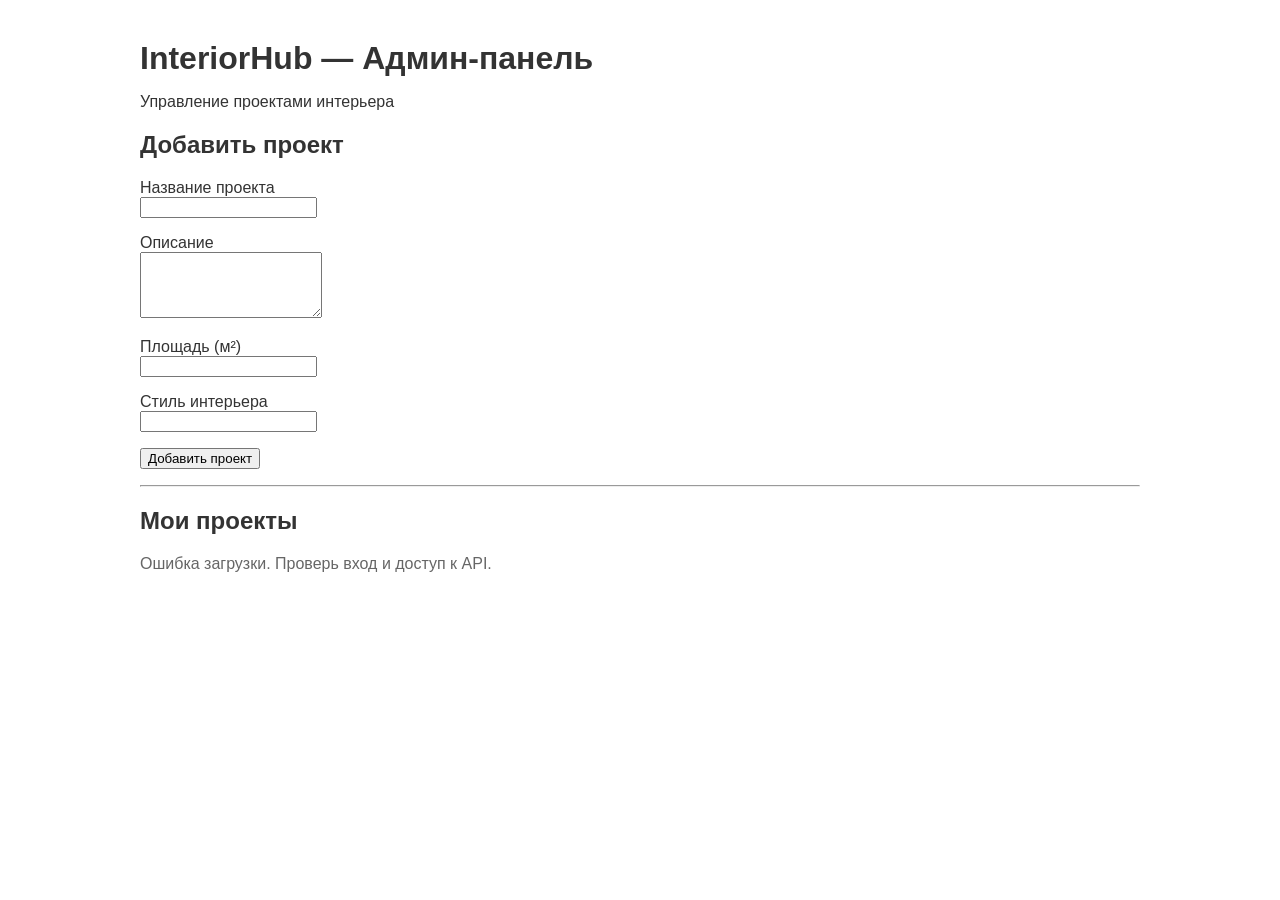
==== src/main/resources/static/admin.html @ 1b7c87ec "Add admin dashboard and project management Add Spring Security login and CSRF protection  Implement " ====
<!DOCTYPE html>
<html lang="ru">
<head>
    <meta charset="UTF-8">
    <meta name="viewport" content="width=device-width, initial-scale=1.0">
    <title>InteriorHub — Админ-панель</title>
    <style>
        body {
            max-width: 1000px;
            margin: 40px auto;
            padding: 0 20px;
            font-family: Arial, sans-serif;
            color: #333;
        }

        h1 {
            margin-bottom: 8px;
        }

        .project {
            margin-top: 16px;
            padding: 18px;
            border: 1px solid #ddd;
            border-radius: 8px;
        }

        .project h3 {
            margin-top: 0;
        }

        .status {
            color: #666;
        }
    </style>
</head>
<body>
<h1>InteriorHub — Админ-панель</h1>
<p>Управление проектами интерьера</p>

<h2>Добавить проект</h2>

<form id="project-form">
    <p>
        <label for="title">Название проекта</label><br>
        <input id="title" name="title" required>
    </p>

    <p>
        <label for="description">Описание</label><br>
        <textarea id="description" name="description" rows="4" required></textarea>
    </p>

    <p>
        <label for="area">Площадь (м²)</label><br>
        <input id="area" name="area" type="number" min="0.1" step="0.1">
    </p>

    <p>
        <label for="style">Стиль интерьера</label><br>
        <input id="style" name="style">
    </p>

    <button type="submit">Добавить проект</button>
</form>

<p id="form-message" role="status"></p>

<hr>


<section id="edit-section" hidden>
    <h2>Редактировать проект</h2>

    <form id="edit-form">
        <input type="hidden" id="edit-id">

        <p>
            <label for="edit-title">Название</label><br>
            <input id="edit-title" required>
        </p>

        <p>
            <label for="edit-description">Описание</label><br>
            <textarea id="edit-description" rows="4" required></textarea>
        </p>

        <p>
            <label for="edit-area">Площадь (м²)</label><br>
            <input id="edit-area" type="number" min="0.1" step="0.1">
        </p>

        <p>
            <label for="edit-style">Стиль интерьера</label><br>
            <input id="edit-style">
        </p>

        <button type="submit">Сохранить изменения</button>
        <button type="button" id="cancel-edit">Отмена</button>
    </form>

    <p id="edit-message" role="status"></p>
</section>

<h2>Мои проекты</h2>

<div id="project-list" class="status">Загрузка проектов...</div>

<script>

    async function loadProjects() {
        const projectList = document.getElementById("project-list");

        try {
            const response = await fetch("/api/projects");

            if (!response.ok) {
                throw new Error("Не удалось загрузить проекты");
            }

            const projects = await response.json();
            projectList.replaceChildren();

            if (projects.length === 0) {
                projectList.textContent = "Пока нет проектов.";
                return;
            }

            projects.forEach(project => {
                const card = document.createElement("div");
                card.className = "project";

                const title = document.createElement("h3");
                title.textContent = project.title || "Без названия";

                const description = document.createElement("p");
                description.textContent =
                    project.description || "Нет описания";

                const area = document.createElement("p");
                area.textContent = project.area != null
                    ? `Площадь: ${project.area} м²`
                    : "Площадь не указана";


                const editButton = document.createElement("button");
                editButton.type = "button";
                editButton.textContent = "Редактировать";

                editButton.addEventListener("click", () => {
                    document.getElementById("edit-id").value = project.id;
                    document.getElementById("edit-title").value = project.title || "";
                    document.getElementById("edit-description").value =
                        project.description || "";
                    document.getElementById("edit-area").value =
                        project.area ?? "";
                    document.getElementById("edit-style").value =
                        project.style || "";

                    document.getElementById("edit-message").textContent = "";
                    document.getElementById("edit-section").hidden = false;

                    document.getElementById("edit-section").scrollIntoView({
                        behavior: "smooth",
                        block: "start"
                    });
                });

                const deleteButton = document.createElement("button");
                deleteButton.type = "button";
                deleteButton.textContent = "Удалить проект";

                deleteButton.addEventListener("click", async () => {
                    const confirmed = confirm(
                        `Ты действительно хочешь удалить проект «${project.title}»?`
                    );

                    if (!confirmed) {
                        return;
                    }

                    deleteButton.disabled = true;

                    try {
                        const csrfResponse = await fetch("/csrf");

                        if (!csrfResponse.ok) {
                            throw new Error("Не удалось получить CSRF-токен");
                        }

                        const csrf = await csrfResponse.json();

                        const deleteResponse = await fetch(
                            `/api/projects/${project.id}`,
                            {
                                method: "DELETE",
                                headers: {
                                    [csrf.headerName]: csrf.token
                                }
                            }
                        );

                        if (!deleteResponse.ok) {
                            throw new Error(
                                `Не удалось удалить проект. Код: ${deleteResponse.status}`
                            );
                        }

                        await loadProjects();

                    } catch (error) {
                        console.error(error);
                        alert(error.message);
                        deleteButton.disabled = false;
                    }
                });

                card.append(title, description, area, editButton, deleteButton);
                projectList.appendChild(card);
            });

        } catch (error) {
            projectList.textContent =
                "Ошибка загрузки. Проверь вход и доступ к API.";
            console.error(error);
        }
    }


    loadProjects();


    const projectForm = document.getElementById("project-form");
    const formMessage = document.getElementById("form-message");

    projectForm.addEventListener("submit", async function (event) {
        event.preventDefault();

        formMessage.textContent = "Сохранение проекта...";

        try {
            const csrfResponse = await fetch("/csrf");

            if (!csrfResponse.ok) {
                throw new Error("Не удалось получить CSRF-токен");
            }

            const csrf = await csrfResponse.json();

            const project = {
                title: document.getElementById("title").value.trim(),
                description: document.getElementById("description").value.trim(),
                area: document.getElementById("area").value
                    ? Number(document.getElementById("area").value)
                    : null,
                style: document.getElementById("style").value.trim()
            };

            const response = await fetch("/api/projects", {
                method: "POST",
                headers: {
                    "Content-Type": "application/json",
                    [csrf.headerName]: csrf.token
                },
                body: JSON.stringify(project)
            });

            if (!response.ok) {
                const errorText = await response.text();
                throw new Error(
                    `Ошибка сервера (${response.status}): ${errorText}`
                );
            }

            projectForm.reset();
            formMessage.textContent = "Проект успешно добавлен!";
            await loadProjects();

        } catch (error) {
            console.error(error);
            formMessage.textContent = error.message;
        }
    });


    const editForm = document.getElementById("edit-form");
    const editSection = document.getElementById("edit-section");
    const editMessage = document.getElementById("edit-message");

    document.getElementById("cancel-edit").addEventListener("click", () => {
        editForm.reset();
        editSection.hidden = true;
        editMessage.textContent = "";
    });

    editForm.addEventListener("submit", async (event) => {
        event.preventDefault();

        const id = document.getElementById("edit-id").value;

        const project = {
            title: document.getElementById("edit-title").value.trim(),
            description: document.getElementById("edit-description").value.trim(),
            area: document.getElementById("edit-area").value
                ? Number(document.getElementById("edit-area").value)
                : null,
            style: document.getElementById("edit-style").value.trim()
        };

        editMessage.textContent = "Сохранение изменений...";

        try {
            const csrfResponse = await fetch("/csrf");

            if (!csrfResponse.ok) {
                throw new Error("Не удалось получить CSRF-токен");
            }

            const csrf = await csrfResponse.json();

            const response = await fetch(`/api/projects/${id}`, {
                method: "PUT",
                headers: {
                    "Content-Type": "application/json",
                    [csrf.headerName]: csrf.token
                },
                body: JSON.stringify(project)
            });

            if (!response.ok) {
                const errorText = await response.text();
                throw new Error(
                    `Ошибка сохранения (${response.status}): ${errorText}`
                );
            }

            editMessage.textContent = "Изменения сохранены!";
            editForm.reset();
            editSection.hidden = true;

            await loadProjects();

        } catch (error) {
            console.error(error);
            editMessage.textContent = error.message;
        }
    });

</script>
</body>
</html>
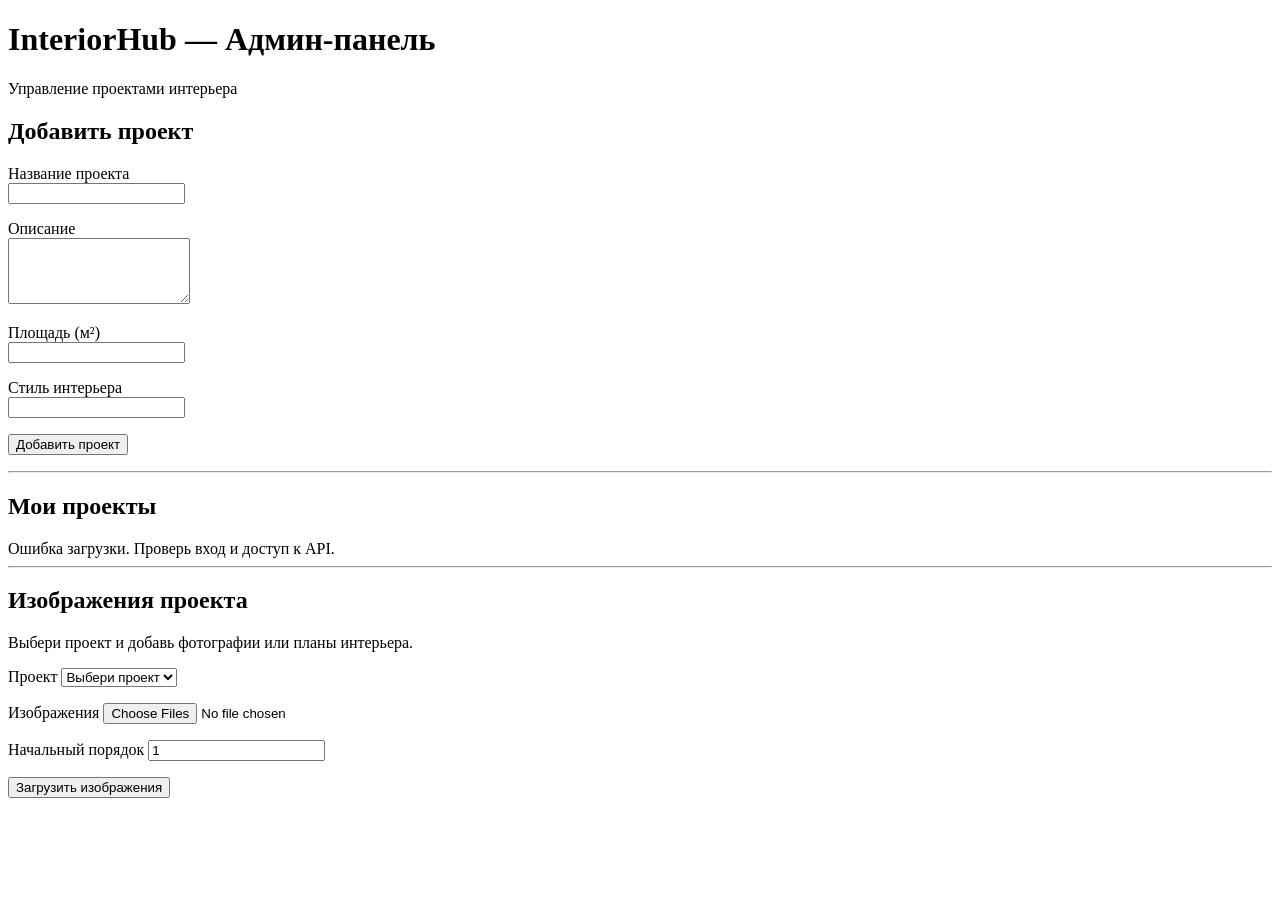
==== commit aefdee2d: "Add project image upload and deletion" ====
--- a/src/main/resources/static/admin.html
+++ b/src/main/resources/static/admin.html
@@ -1,39 +1,13 @@
-
 <!DOCTYPE html>
 <html lang="ru">
+
 <head>
     <meta charset="UTF-8">
     <meta name="viewport" content="width=device-width, initial-scale=1.0">
     <title>InteriorHub — Админ-панель</title>
-    <style>
-        body {
-            max-width: 1000px;
-            margin: 40px auto;
-            padding: 0 20px;
-            font-family: Arial, sans-serif;
-            color: #333;
-        }
-
-        h1 {
-            margin-bottom: 8px;
-        }
-
-        .project {
-            margin-top: 16px;
-            padding: 18px;
-            border: 1px solid #ddd;
-            border-radius: 8px;
-        }
-
-        .project h3 {
-            margin-top: 0;
-        }
-
-        .status {
-            color: #666;
-        }
-    </style>
+    <link rel="stylesheet" href="/css/admin.css">
 </head>
+
 <body>
 <h1>InteriorHub — Админ-панель</h1>
 <p>Управление проектами интерьера</p>
@@ -106,6 +80,51 @@
 
 <div id="project-list" class="status">Загрузка проектов...</div>
 
+
+<hr>
+
+<section id="image-upload-section">
+    <h2>Изображения проекта</h2>
+    <p>Выбери проект и добавь фотографии или планы интерьера.</p>
+
+    <form id="image-upload-form">
+        <p>
+            <label for="image-project-id">Проект</label>
+            <select id="image-project-id" required>
+                <option value="">Выбери проект</option>
+            </select>
+        </p>
+
+        <p>
+            <label for="project-images">Изображения</label>
+            <input
+                    type="file"
+                    id="project-images"
+                    accept="image/jpeg,image/png,image/webp"
+                    multiple
+                    required
+            >
+        </p>
+
+        <p>
+            <label for="image-display-order">Начальный порядок</label>
+            <input
+                    type="number"
+                    id="image-display-order"
+                    min="1"
+                    value="1"
+                    required
+            >
+        </p>
+
+        <button type="submit">Загрузить изображения</button>
+        <p id="image-upload-message" role="status"></p>
+    </form>
+
+    <div id="uploaded-images"></div>
+</section>
+
+
 <script>
 
     async function loadProjects() {
@@ -119,6 +138,28 @@
             }
 
             const projects = await response.json();
+
+            const imageProjectSelect = document.getElementById("image-project-id");
+            const previousProjectId = imageProjectSelect.value;
+
+            imageProjectSelect.replaceChildren();
+
+            const placeholder = document.createElement("option");
+            placeholder.value = "";
+            placeholder.textContent = "Выбери проект";
+            imageProjectSelect.appendChild(placeholder);
+
+            projects.forEach(project => {
+                const option = document.createElement("option");
+                option.value = project.id;
+                option.textContent = `${project.title || "Без названия"} (ID: ${project.id})`;
+                imageProjectSelect.appendChild(option);
+            });
+
+            if (projects.some(project => String(project.id) === previousProjectId)) {
+                imageProjectSelect.value = previousProjectId;
+            }
+
             projectList.replaceChildren();
 
             if (projects.length === 0) {
@@ -142,6 +183,10 @@
                     ? `Площадь: ${project.area} м²`
                     : "Площадь не указана";
 
+                const style = document.createElement("p");
+                style.textContent = project.style
+                    ? `Стиль: ${project.style}`
+                    : "Стиль не указан";
 
                 const editButton = document.createElement("button");
                 editButton.type = "button";
@@ -215,7 +260,7 @@
                     }
                 });
 
-                card.append(title, description, area, editButton, deleteButton);
+                card.append(title, description, area, style, editButton, deleteButton);
                 projectList.appendChild(card);
             });
 
@@ -346,6 +391,189 @@
         }
     });
 
+
+    const imageUploadForm = document.getElementById("image-upload-form");
+
+    imageUploadForm.addEventListener("submit", async function (event) {
+        event.preventDefault();
+
+        const projectId = document.getElementById("image-project-id").value;
+        const files = document.getElementById("project-images").files;
+        const startOrder = Number(
+            document.getElementById("image-display-order").value
+        );
+        const message = document.getElementById("image-upload-message");
+
+        if (!projectId || files.length === 0) {
+            message.textContent = "Выбери проект и хотя бы одно изображение.";
+            return;
+        }
+
+        if (!Number.isInteger(startOrder) || startOrder < 1) {
+            message.textContent = "Начальный порядок должен быть не меньше 1.";
+            return;
+        }
+
+        const submitButton = imageUploadForm.querySelector(
+            'button[type="submit"]'
+        );
+
+        submitButton.disabled = true;
+        message.textContent = "Загрузка изображений...";
+
+        try {
+            const csrfResponse = await fetch("/csrf");
+
+            if (!csrfResponse.ok) {
+                throw new Error("Не удалось получить CSRF-токен.");
+            }
+
+            const csrf = await csrfResponse.json();
+
+            for (let i = 0; i < files.length; i++) {
+                const formData = new FormData();
+                formData.append("file", files[i]);
+                formData.append("displayOrder", String(startOrder + i));
+
+                const response = await fetch(
+                    `/api/projects/${projectId}/images/upload`,
+                    {
+                        method: "POST",
+                        headers: {
+                            [csrf.headerName]: csrf.token
+                        },
+                        body: formData
+                    }
+                );
+
+                if (!response.ok) {
+                    const errorText = await response.text();
+                    throw new Error(
+                        `Файл ${files[i].name}: ${errorText || response.status}`
+                    );
+                }
+            }
+
+            message.textContent = "Изображения успешно загружены!";
+            imageUploadForm.reset();
+
+            if (typeof loadProjects === "function") {
+                await loadProjects();
+            }
+
+            await loadUploadedImages(projectId);
+
+        } catch (error) {
+            message.textContent = "Ошибка загрузки: " + error.message;
+        } finally {
+            submitButton.disabled = false;
+        }
+    });
+
+    async function loadUploadedImages(projectId) {
+        const container = document.getElementById("uploaded-images");
+        container.replaceChildren();
+
+        if (!projectId) {
+            return;
+        }
+
+        const response = await fetch(`/api/projects/${projectId}/images`);
+
+        if (!response.ok) {
+            container.textContent = "Не удалось загрузить список изображений.";
+            return;
+        }
+
+        const images = await response.json();
+
+        if (images.length === 0) {
+            container.textContent = "У этого проекта пока нет изображений.";
+            return;
+        }
+
+        images.forEach(image => {
+            const card = document.createElement("div");
+            card.className = "project";
+
+            const preview = document.createElement("img");
+            preview.src = image.imageUrl;
+            preview.alt = "Изображение проекта";
+            preview.style.width = "100%";
+            preview.style.maxWidth = "300px";
+            preview.style.height = "180px";
+            preview.style.objectFit = "contain";
+
+            const order = document.createElement("p");
+            order.textContent = `Порядок: ${image.displayOrder}`;
+
+
+            const link = document.createElement("a");
+            link.href = image.imageUrl;
+            link.target = "_blank";
+            link.rel = "noopener noreferrer";
+            link.textContent = "Открыть изображение";
+
+            const deleteButton = document.createElement("button");
+            deleteButton.type = "button";
+            deleteButton.textContent = "Удалить изображение";
+
+            deleteButton.addEventListener("click", async function () {
+                const confirmed = confirm(
+                    "Точно удалить это изображение? Восстановить его будет нельзя."
+                );
+
+                if (!confirmed) {
+                    return;
+                }
+
+                deleteButton.disabled = true;
+
+                try {
+                    const csrfResponse = await fetch("/csrf");
+
+                    if (!csrfResponse.ok) {
+                        throw new Error("Не удалось получить CSRF-токен.");
+                    }
+
+                    const csrf = await csrfResponse.json();
+
+                    const response = await fetch(
+                        `/api/projects/${projectId}/images/${image.id}`,
+                        {
+                            method: "DELETE",
+                            headers: {
+                                [csrf.headerName]: csrf.token
+                            }
+                        }
+                    );
+
+                    if (!response.ok) {
+                        const errorText = await response.text();
+                        throw new Error(errorText || `Ошибка ${response.status}`);
+                    }
+
+                    await loadUploadedImages(projectId);
+
+                } catch (error) {
+                    alert("Не удалось удалить изображение: " + error.message);
+                    deleteButton.disabled = false;
+                }
+            });
+
+            card.append(preview, order, link, deleteButton);
+            container.append(card);
+
+        });
+    }
+
+    document.getElementById("image-project-id").addEventListener(
+        "change",
+        async function () {
+            await loadUploadedImages(this.value);
+        }
+    );
+
 </script>
 </body>
 </html>
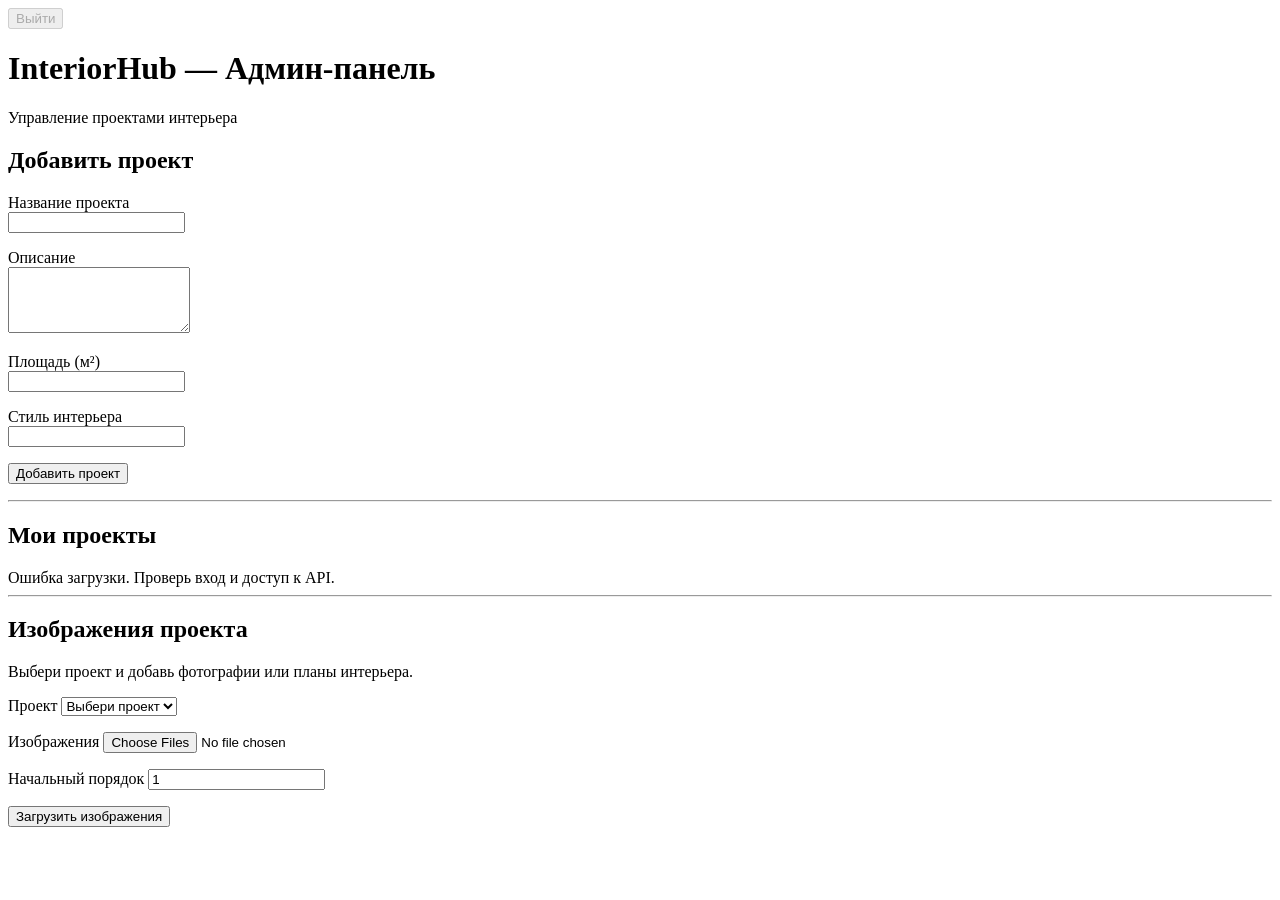
==== commit 0bc3ae5b: "Improve security and image upload handling" ====
--- a/src/main/resources/static/admin.html
+++ b/src/main/resources/static/admin.html
@@ -8,8 +8,17 @@
     <link rel="stylesheet" href="/css/admin.css">
 </head>
 
+
 <body>
+<div class="admin-topbar">
+    <form action="/logout" method="post" id="logout-form">
+        <input type="hidden" name="_csrf" id="logout-csrf">
+        <button type="submit" class="logout-button">Выйти</button>
+    </form>
+</div>
+
 <h1>InteriorHub — Админ-панель</h1>
+
 <p>Управление проектами интерьера</p>
 
 <h2>Добавить проект</h2>
@@ -106,6 +115,8 @@
             >
         </p>
 
+        <div id="image-titles-container"></div>
+
         <p>
             <label for="image-display-order">Начальный порядок</label>
             <input
@@ -394,6 +405,37 @@
 
     const imageUploadForm = document.getElementById("image-upload-form");
 
+
+    const projectImagesInput = document.getElementById("project-images");
+    const imageTitlesContainer = document.getElementById("image-titles-container");
+
+    projectImagesInput.addEventListener("change", function () {
+        imageTitlesContainer.replaceChildren();
+
+        const files = projectImagesInput.files;
+
+        for (let i = 0; i < files.length; i++) {
+            const field = document.createElement("p");
+
+            const label = document.createElement("label");
+            label.textContent = `Название изображения: ${files[i].name}`;
+
+            const input = document.createElement("input");
+            input.type = "text";
+            input.className = "image-title-input";
+            input.maxLength = 200;
+            input.placeholder = "Например, План освещения";
+            input.value = files[i].name.replace(/\.[^.]+$/, "");
+
+            label.htmlFor = `image-title-${i}`;
+            input.id = `image-title-${i}`;
+
+            field.append(label, input);
+            imageTitlesContainer.appendChild(field);
+        }
+    });
+
+
     imageUploadForm.addEventListener("submit", async function (event) {
         event.preventDefault();
 
@@ -434,6 +476,11 @@
                 const formData = new FormData();
                 formData.append("file", files[i]);
                 formData.append("displayOrder", String(startOrder + i));
+
+                const titleInput = document.getElementById(`image-title-${i}`);
+                const title = titleInput ? titleInput.value.trim() : "";
+
+                formData.append("title", title);
 
                 const response = await fetch(
                     `/api/projects/${projectId}/images/upload`,
@@ -471,6 +518,7 @@
     });
 
     async function loadUploadedImages(projectId) {
+
         const container = document.getElementById("uploaded-images");
         container.replaceChildren();
 
@@ -507,6 +555,29 @@
             const order = document.createElement("p");
             order.textContent = `Порядок: ${image.displayOrder}`;
 
+            const titleLabel = document.createElement("label");
+            titleLabel.textContent = "Название изображения:";
+
+            const titleInput = document.createElement("input");
+            titleInput.type = "text";
+            titleInput.value = image.title || "";
+            titleInput.maxLength = 200;
+            titleInput.placeholder = "Например, План освещения";
+            titleInput.setAttribute("aria-label", "Название изображения");
+
+            const orderInput = document.createElement("input");
+            orderInput.type = "number";
+            orderInput.min = "1";
+            orderInput.value = image.displayOrder;
+            orderInput.setAttribute("aria-label", "Порядок изображения");
+
+            const saveOrderButton = document.createElement("button");
+            saveOrderButton.type = "button";
+            saveOrderButton.textContent = "Сохранить порядок";
+
+            const saveTitleButton = document.createElement("button");
+            saveTitleButton.type = "button";
+            saveTitleButton.textContent = "Сохранить название";
 
             const link = document.createElement("a");
             link.href = image.imageUrl;
@@ -517,6 +588,102 @@
             const deleteButton = document.createElement("button");
             deleteButton.type = "button";
             deleteButton.textContent = "Удалить изображение";
+
+
+            saveOrderButton.addEventListener("click", async function () {
+                const newOrder = Number(orderInput.value);
+
+                if (!Number.isInteger(newOrder) || newOrder < 1) {
+                    alert("Порядок должен быть целым числом не меньше 1.");
+                    return;
+                }
+
+                saveOrderButton.disabled = true;
+
+                try {
+                    const csrfResponse = await fetch("/csrf");
+
+                    if (!csrfResponse.ok) {
+                        throw new Error("Не удалось получить CSRF-токен.");
+                    }
+
+                    const csrf = await csrfResponse.json();
+
+                    const response = await fetch(
+                        `/api/projects/${projectId}/images/${image.id}/order`,
+                        {
+                            method: "PATCH",
+                            headers: {
+                                "Content-Type": "application/json",
+                                [csrf.headerName]: csrf.token
+                            },
+                            body: JSON.stringify({
+                                displayOrder: newOrder
+                            })
+                        }
+                    );
+
+                    if (!response.ok) {
+                        const errorText = await response.text();
+                        throw new Error(errorText || `Ошибка ${response.status}`);
+                    }
+
+                    await loadUploadedImages(projectId);
+
+                } catch (error) {
+                    alert("Не удалось сохранить порядок: " + error.message);
+                } finally {
+                    saveOrderButton.disabled = false;
+                }
+            });
+
+            saveTitleButton.addEventListener("click", async function () {
+                const newTitle = titleInput.value.trim();
+
+                if (newTitle.length > 200) {
+                    alert("Название не должно превышать 200 символов.");
+                    return;
+                }
+
+                saveTitleButton.disabled = true;
+
+                try {
+                    const csrfResponse = await fetch("/csrf");
+
+                    if (!csrfResponse.ok) {
+                        throw new Error("Не удалось получить CSRF-токен.");
+                    }
+
+                    const csrf = await csrfResponse.json();
+
+                    const response = await fetch(
+                        `/api/projects/${projectId}/images/${image.id}/title`,
+                        {
+                            method: "PATCH",
+                            headers: {
+                                "Content-Type": "application/json",
+                                [csrf.headerName]: csrf.token
+                            },
+                            body: JSON.stringify({
+                                title: newTitle
+                            })
+                        }
+                    );
+
+                    if (!response.ok) {
+                        const errorText = await response.text();
+                        throw new Error(errorText || `Ошибка ${response.status}`);
+                    }
+
+                    await loadUploadedImages(projectId);
+                    alert("Название сохранено.");
+
+                } catch (error) {
+                    alert("Не удалось сохранить название: " + error.message);
+                } finally {
+                    saveTitleButton.disabled = false;
+                }
+            });
 
             deleteButton.addEventListener("click", async function () {
                 const confirmed = confirm(
@@ -561,7 +728,18 @@
                 }
             });
 
-            card.append(preview, order, link, deleteButton);
+            card.append(
+                preview,
+                titleLabel,
+                titleInput,
+                saveTitleButton,
+                order,
+                orderInput,
+                saveOrderButton,
+                link,
+                deleteButton
+            );
+
             container.append(card);
 
         });
@@ -575,5 +753,32 @@
     );
 
 </script>
+
+
+<script>
+    async function setupLogoutForm() {
+        const form = document.getElementById("logout-form");
+        const csrfInput = document.getElementById("logout-csrf");
+
+        try {
+            const response = await fetch("/csrf");
+
+            if (!response.ok) {
+                throw new Error("Не удалось получить CSRF-токен");
+            }
+
+            const csrf = await response.json();
+
+            csrfInput.name = csrf.parameterName;
+            csrfInput.value = csrf.token;
+        } catch (error) {
+            console.error("Ошибка настройки выхода:", error);
+            form.querySelector("button").disabled = true;
+        }
+    }
+
+    setupLogoutForm();
+</script>
+
 </body>
 </html>
